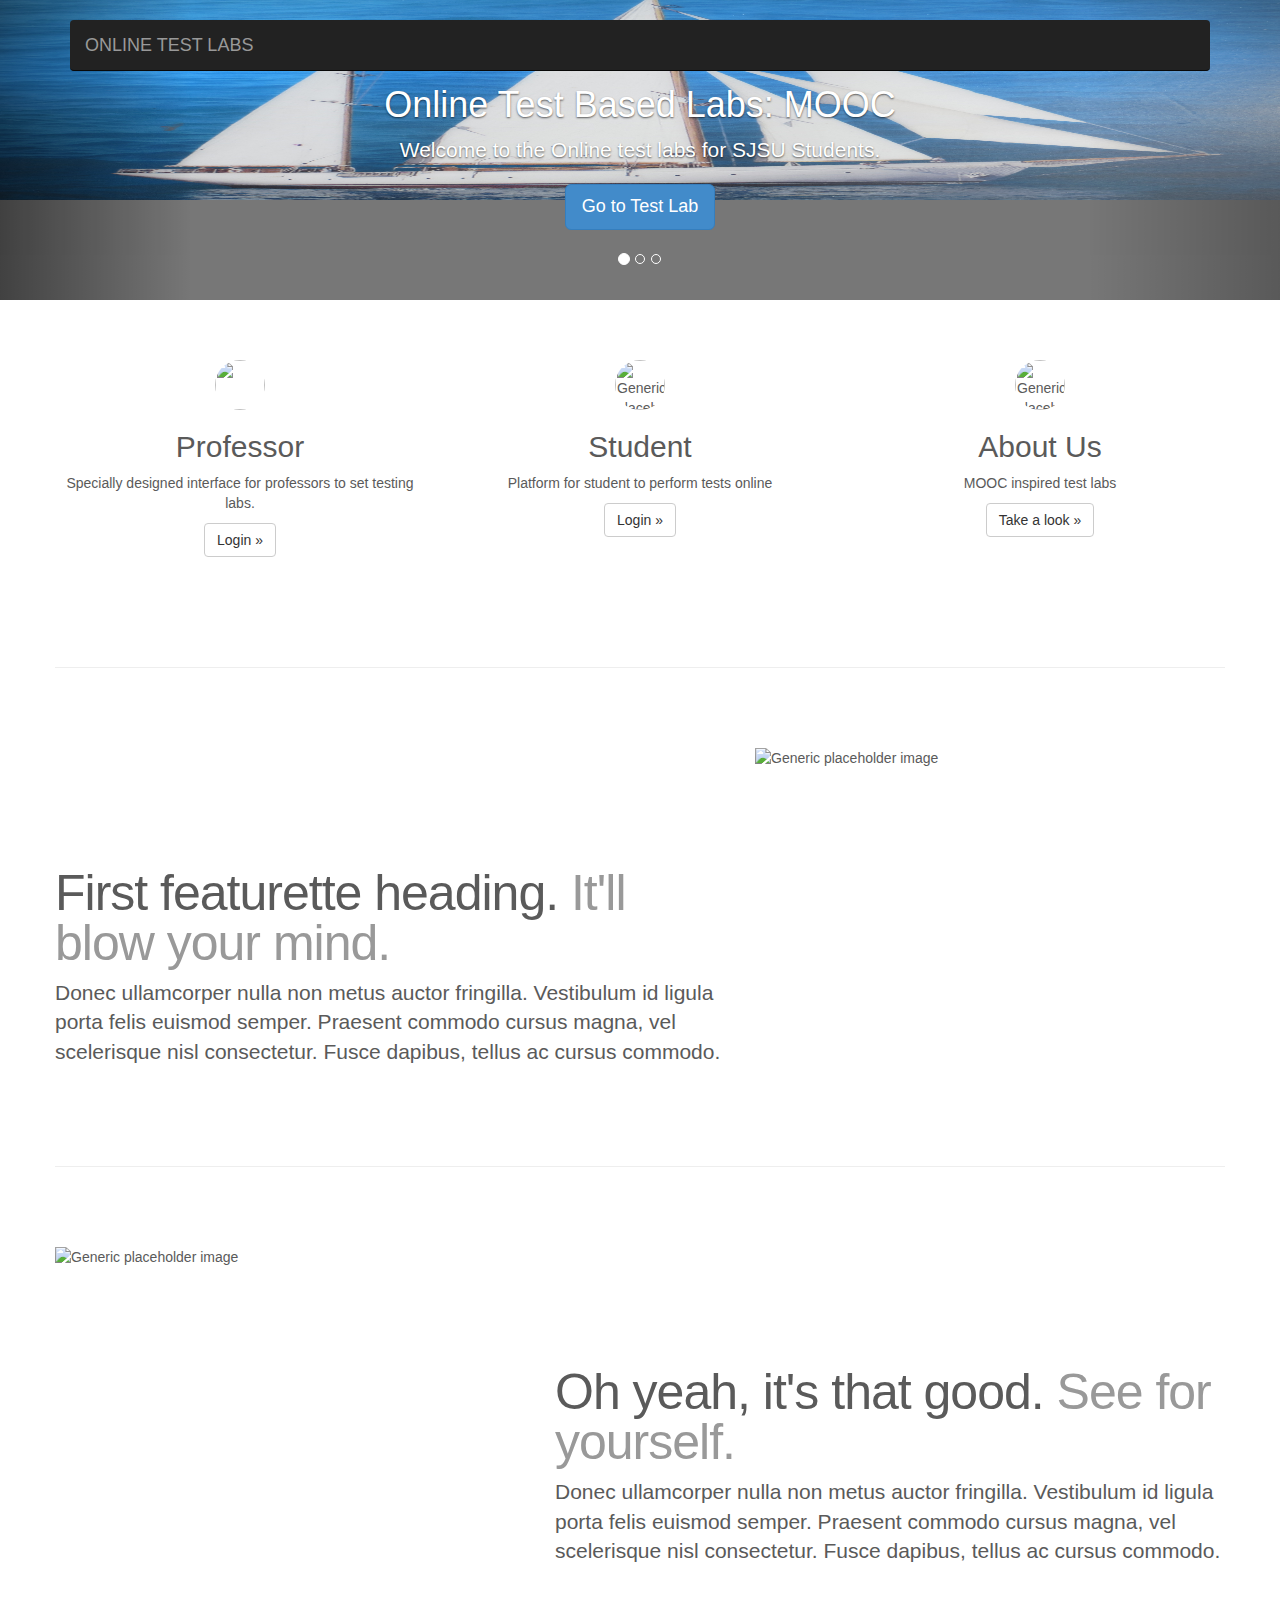
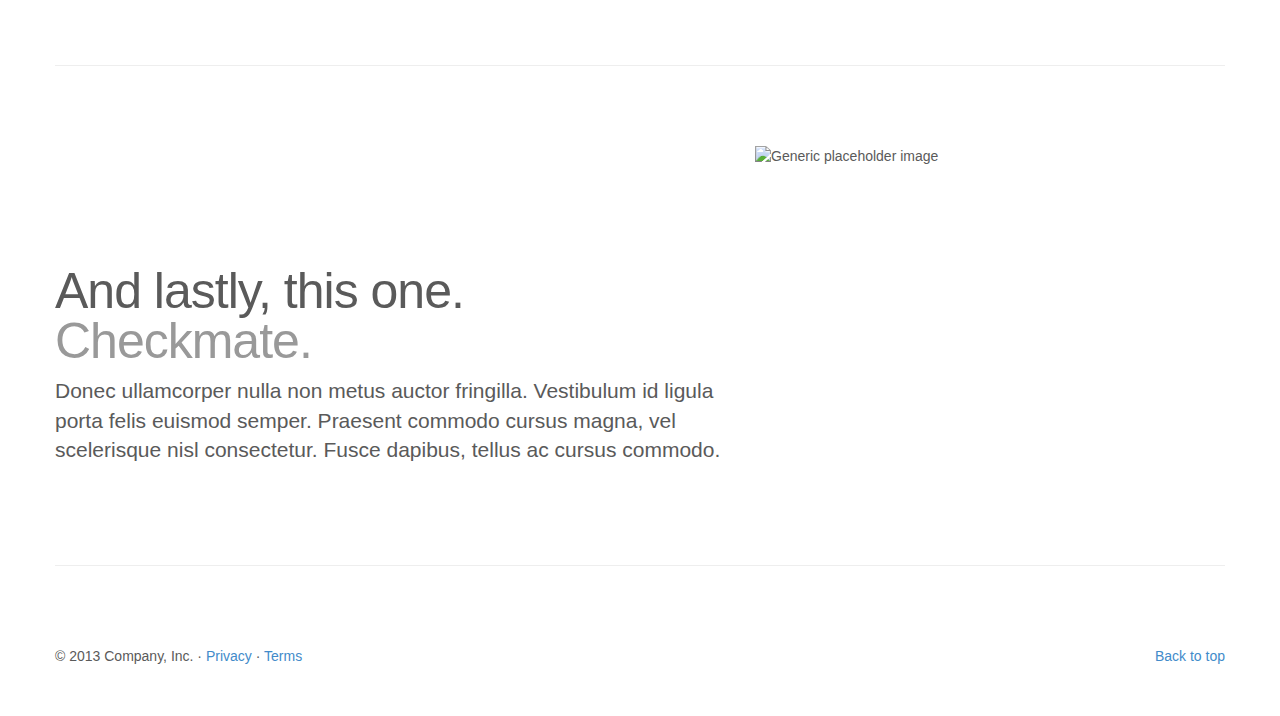
==== Web Interface/Main.html @ c90816bb "Adding latest jsp files and other changes" ====
<html lang="en">
  <head>
    <meta charset="utf-8">
    <meta name="viewport" content="width=device-width, initial-scale=1.0">
    <meta name="description" content="">
    <meta name="author" content="">
    <link rel="shortcut icon" href="../../assets/ico/favicon.png">

    <title>Carousel Template for Bootstrap</title>

    <!-- Bootstrap core CSS -->
    <link href="css/bootstrap.css" rel="stylesheet">

    <!-- HTML5 shim and Respond.js IE8 support of HTML5 elements and media queries -->
    <!--[if lt IE 9]>
      <script src="../../assets/js/html5shiv.js"></script>
      <script src="../../assets/js/respond.min.js"></script>
    <![endif]-->

    <!-- Custom styles for this template -->
    <link href="css/carousel.css" rel="stylesheet">
  </head>
<!-- NAVBAR
================================================== -->
  <body>
    <div class="navbar-wrapper">
      <div class="container">

        <div class="navbar navbar-inverse navbar-static-top">
          <div class="container">
            <div class="navbar-header">
              <button type="button" class="navbar-toggle" data-toggle="collapse" data-target=".navbar-collapse">
                <span class="icon-bar"></span>
                <span class="icon-bar"></span>
                <span class="icon-bar"></span>
              </button>
              <a class="navbar-brand" href="#">ONLINE TEST LABS</a>
            </div>
           
          </div>
        </div>

      </div>
    </div>


    <!-- Carousel
    ================================================== -->
    <div id="myCarousel" class="carousel slide">
      <!-- Indicators -->
      <ol class="carousel-indicators">
        <li data-target="#myCarousel" data-slide-to="0" class="active"></li>
        <li data-target="#myCarousel" data-slide-to="1"></li>
        <li data-target="#myCarousel" data-slide-to="2"></li>
      </ol>
      <div class="carousel-inner">
        <div class="item active">
          <img src="pictures/pic1.JPG" alt="First slide">
          <div class="container">
            <div class="carousel-caption">
              <h1>Online Test Based Labs: MOOC</h1>
              <p>Welcome to the Online test labs for SJSU Students.</p>
              <p><a class="btn btn-lg btn-primary" href="/Users/Jaismeen/Documents/295B/indexcopy.html " role="button">Go to Test Lab</a></p>
            </div>
          </div>
        </div>
        <div class="item">
          <img src="pictures/pic2.jpg" data-src="holder.js/900x500/auto/#666:#6a6a6a/text:Second slide" alt="Second slide">
          <div class="container">
            <div class="carousel-caption">
              <h1>Another example headline.</h1>
              <p>Cras justo odio, dapibus ac facilisis in, egestas eget quam. Donec id elit non mi porta gravida at eget metus. Nullam id dolor id nibh ultricies vehicula ut id elit.</p>
              <p><a class="btn btn-lg btn-primary" href="#" role="button">Learn more</a></p>
            </div>
          </div>
        </div>
        <div class="item">
          <img src="data:image/png;base64," data-src="holder.js/900x500/auto/#555:#5a5a5a/text:Third slide" alt="Third slide">
          <div class="container">
            <div class="carousel-caption">
              <h1>One more for good measure.</h1>
              <p>Cras justo odio, dapibus ac facilisis in, egestas eget quam. Donec id elit non mi porta gravida at eget metus. Nullam id dolor id nibh ultricies vehicula ut id elit.</p>
              <p><a class="btn btn-lg btn-primary" href="#" role="button">Browse gallery</a></p>
            </div>
          </div>
        </div>
      </div>
      <a class="left carousel-control" href="#myCarousel" data-slide="prev"><span class="glyphicon glyphicon-chevron-left"></span></a>
      <a class="right carousel-control" href="#myCarousel" data-slide="next"><span class="glyphicon glyphicon-chevron-right"></span></a>
    </div><!-- /.carousel -->



    <!-- Marketing messaging and featurettes
    ================================================== -->
    <!-- Wrap the rest of the page in another container to center all the content. -->

    <div class="container marketing">

      <!-- Three columns of text below the carousel -->
      <div class="row">
        <div class="col-lg-4">
          <img class="img-circle" src="pictures/pic1.jpg" height="50" width="50"/>
          <h2>Professor</h2>
          <p>Specially designed interface for professors to set testing labs.</p>
          <p><a class="btn btn-default" href="/Users/Jaismeen/Documents/295B/code/Web Interface/ProfessorLogin.html" role="button">Login &raquo;</a></p>
        </div><!-- /.col-lg-4 -->
        <div class="col-lg-4">
          <img class="img-circle" src="pictures/pic2.jpg" height="50" width="50" alt="Generic placeholder image">
          <h2>Student</h2>
          <p>Platform for student to perform tests online</p>
          <p><a class="btn btn-default" href="/Users/Jaismeen/Documents/295B/code/Web Interface/StudentLogin.html" role="button">Login &raquo;</a></p>
        </div><!-- /.col-lg-4 -->
        <div class="col-lg-4">
          <img class="img-circle" src="pictures/pic3.jpg" height="50" width="50" alt="Generic placeholder image">
          <h2>About Us</h2>
          <p>MOOC inspired test labs</p>
          <p><a class="btn btn-default" href="#" role="button">Take a look &raquo;</a></p>
        </div><!-- /.col-lg-4 -->
      </div><!-- /.row -->


      <!-- START THE FEATURETTES -->

      <hr class="featurette-divider">

      <div class="row featurette">
        <div class="col-md-7">
          <h2 class="featurette-heading">First featurette heading. <span class="text-muted">It'll blow your mind.</span></h2>
          <p class="lead">Donec ullamcorper nulla non metus auctor fringilla. Vestibulum id ligula porta felis euismod semper. Praesent commodo cursus magna, vel scelerisque nisl consectetur. Fusce dapibus, tellus ac cursus commodo.</p>
        </div>
        <div class="col-md-5">
          <img class="featurette-image img-responsive" src="data:image/png;base64," data-src="holder.js/500x500/auto" alt="Generic placeholder image">
        </div>
      </div>

      <hr class="featurette-divider">

      <div class="row featurette">
        <div class="col-md-5">
          <img class="featurette-image img-responsive" src="data:image/png;base64," data-src="holder.js/500x500/auto" alt="Generic placeholder image">
        </div>
        <div class="col-md-7">
          <h2 class="featurette-heading">Oh yeah, it's that good. <span class="text-muted">See for yourself.</span></h2>
          <p class="lead">Donec ullamcorper nulla non metus auctor fringilla. Vestibulum id ligula porta felis euismod semper. Praesent commodo cursus magna, vel scelerisque nisl consectetur. Fusce dapibus, tellus ac cursus commodo.</p>
        </div>
      </div>

      <hr class="featurette-divider">

      <div class="row featurette">
        <div class="col-md-7">
          <h2 class="featurette-heading">And lastly, this one. <span class="text-muted">Checkmate.</span></h2>
          <p class="lead">Donec ullamcorper nulla non metus auctor fringilla. Vestibulum id ligula porta felis euismod semper. Praesent commodo cursus magna, vel scelerisque nisl consectetur. Fusce dapibus, tellus ac cursus commodo.</p>
        </div>
        <div class="col-md-5">
          <img class="featurette-image img-responsive" src="data:image/png;base64," data-src="holder.js/500x500/auto" alt="Generic placeholder image">
        </div>
      </div>

      <hr class="featurette-divider">

      <!-- /END THE FEATURETTES -->


      <!-- FOOTER -->
      <footer>
        <p class="pull-right"><a href="#">Back to top</a></p>
        <p>&copy; 2013 Company, Inc. &middot; <a href="#">Privacy</a> &middot; <a href="#">Terms</a></p>
      </footer>

    </div><!-- /.container -->


    <!-- Bootstrap core JavaScript
    ================================================== -->
    <!-- Placed at the end of the document so the pages load faster -->
    <script src="../../assets/js/jquery.js"></script>
    <script src="js/bootstrap.min.js"></script>
    <script src="../../assets/js/holder.js"></script>
  </body>
</html>
---- Web Interface/css/carousel.css ----
/* GLOBAL STYLES
-------------------------------------------------- */
/* Padding below the footer and lighter body text */

body {
  padding-bottom: 40px;
  color: #5a5a5a;
}



/* CUSTOMIZE THE NAVBAR
-------------------------------------------------- */

/* Special class on .container surrounding .navbar, used for positioning it into place. */
.navbar-wrapper {
  position: absolute;
  top: 0;
  left: 0;
  right: 0;
  z-index: 20;
}

/* Flip around the padding for proper display in narrow viewports */
.navbar-wrapper .container {
  padding-left: 0;
  padding-right: 0;
}
.navbar-wrapper .navbar {
  padding-left: 15px;
  padding-right: 15px;
}


/* CUSTOMIZE THE CAROUSEL
-------------------------------------------------- */

/* Carousel base class */
.carousel {
  height: 300px;
  margin-bottom: 60px;
}
/* Since positioning the image, we need to help out the caption */
.carousel-caption {
  z-index: 10;
}

/* Declare heights because of positioning of img element */
.carousel .item {
  height: 300px;
  background-color: #777;
}
.carousel-inner > .item > img {
  position: absolute;
  top: 0;
  left: 0;
  min-width: 100%;
  height: 200px;
}

.canvasprop {

    padding-left: 100;
    padding-right: 0;
    margin-left: auto;
    margin-right: auto;
    margin-top: 20px;
    display: block;
    width: 200px;
}		



/* MARKETING CONTENT
-------------------------------------------------- */

/* Pad the edges of the mobile views a bit */
.marketing {
  padding-left: 15px;
  padding-right: 15px;
}

/* Center align the text within the three columns below the carousel */
.marketing .col-lg-4 {
  text-align: center;
  margin-bottom: 20px;
}
.marketing h2 {
  font-weight: normal;
}
.marketing .col-lg-4 p {
  margin-left: 10px;
  margin-right: 10px;
}


/* Featurettes
------------------------- */

.featurette-divider {
  margin: 80px 0; /* Space out the Bootstrap <hr> more */
}

/* Thin out the marketing headings */
.featurette-heading {
  font-weight: 300;
  line-height: 1;
  letter-spacing: -1px;
}



/* RESPONSIVE CSS
-------------------------------------------------- */

@media (min-width: 768px) {

  /* Remove the edge padding needed for mobile */
  .marketing {
    padding-left: 0;
    padding-right: 0;
  }

  /* Navbar positioning foo */
  .navbar-wrapper {
    margin-top: 20px;
  }
  .navbar-wrapper .container {
    padding-left:  15px;
    padding-right: 15px;
  }
  .navbar-wrapper .navbar {
    padding-left:  0;
    padding-right: 0;
  }

  /* The navbar becomes detached from the top, so we round the corners */
  .navbar-wrapper .navbar {
    border-radius: 4px;
  }

  /* Bump up size of carousel content */
  .carousel-caption p {
    margin-bottom: 20px;
    font-size: 21px;
    line-height: 1.4;
  }

  .featurette-heading {
    font-size: 50px;
  }

}

@media (min-width: 992px) {
  .featurette-heading {
    margin-top: 120px;
  }
}
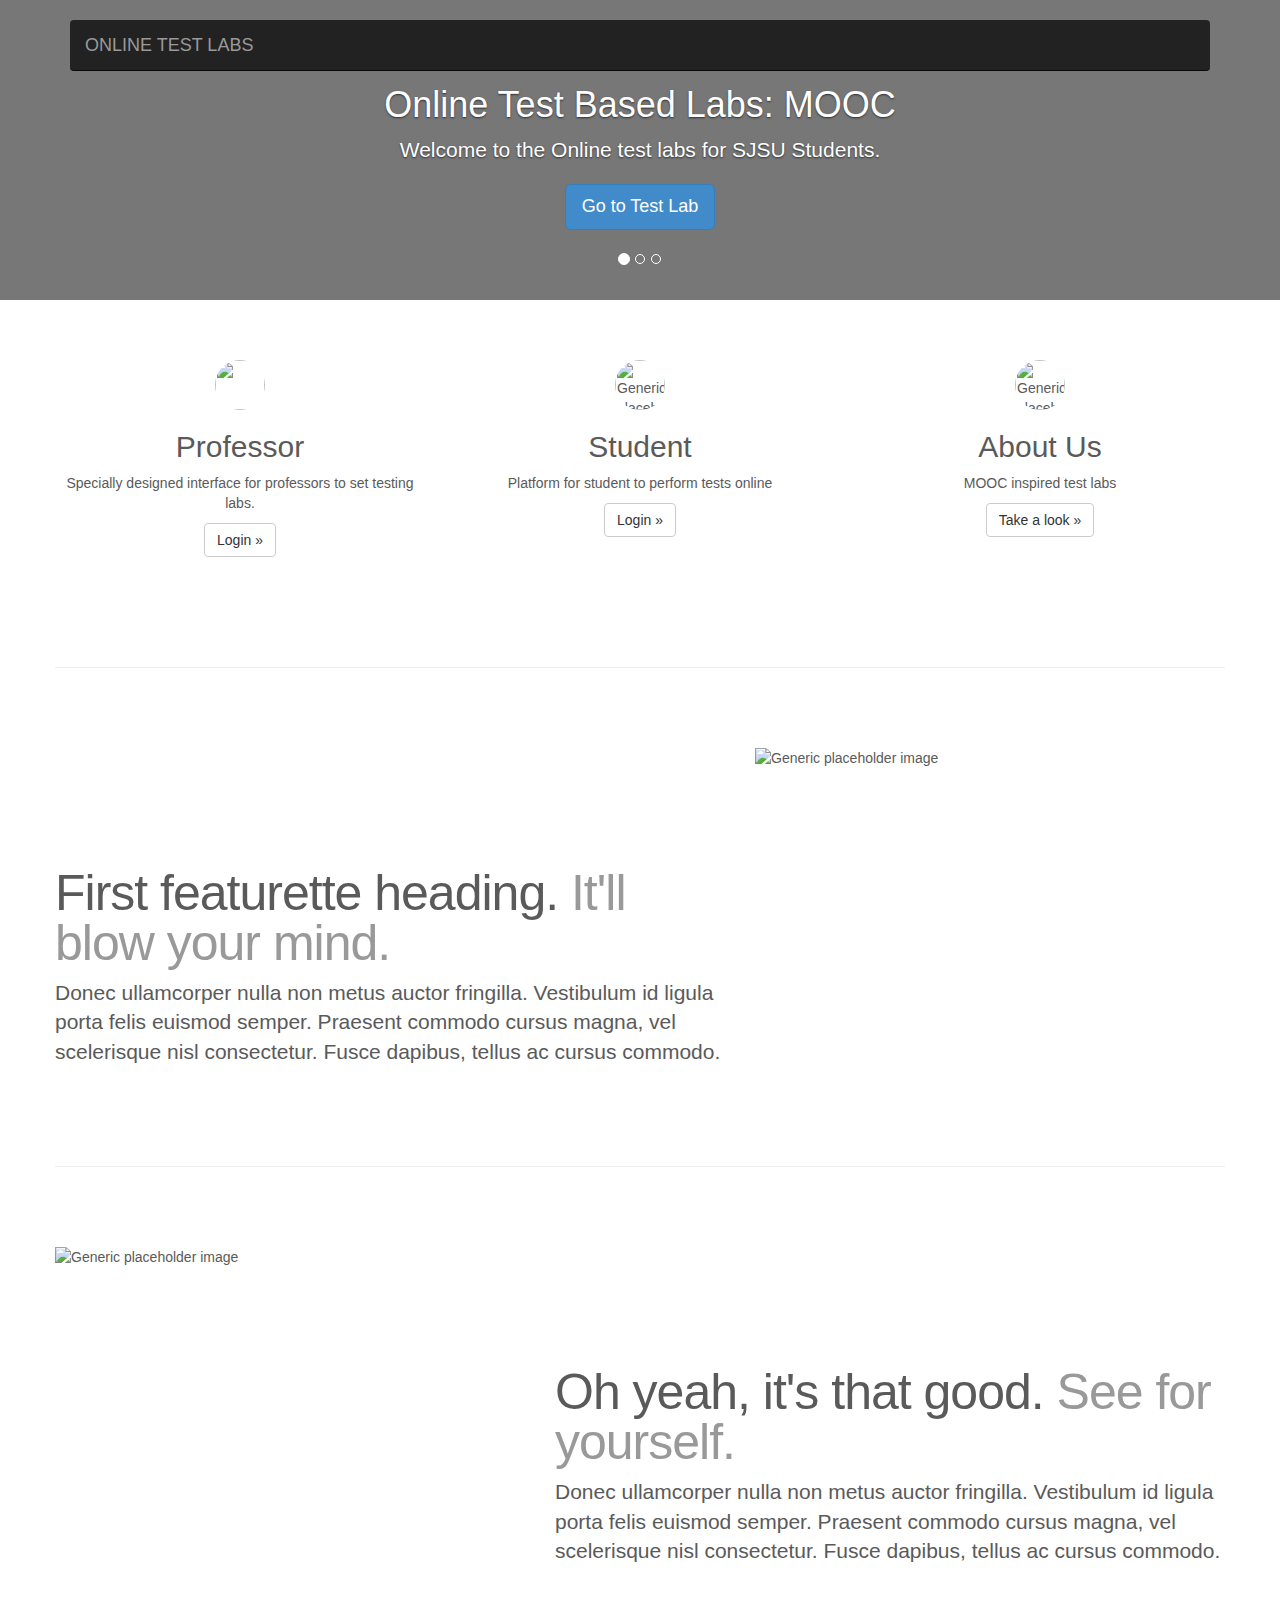
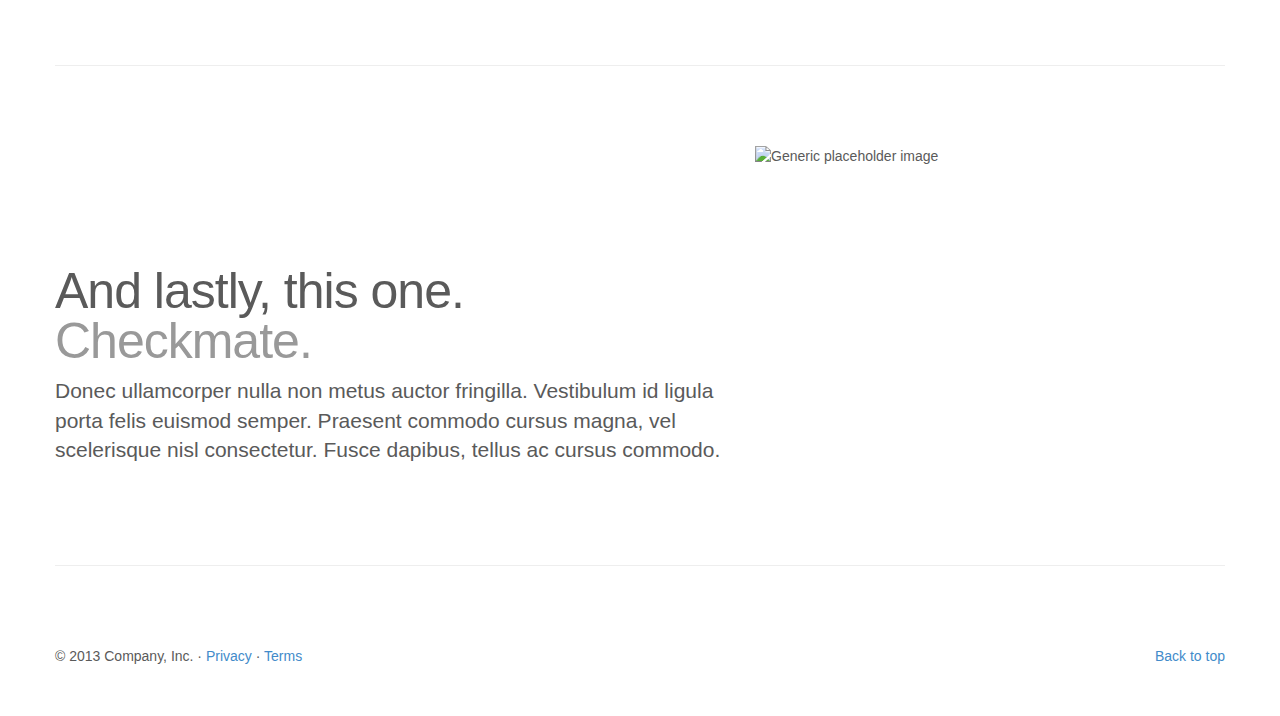
==== commit 8d459e86: "Finally" ====
--- a/Web Interface/Main.html
+++ b/Web Interface/Main.html
@@ -56,7 +56,7 @@
       </ol>
       <div class="carousel-inner">
         <div class="item active">
-          <img src="pictures/pic1.JPG" alt="First slide">
+          <!--<img src="pictures/pic1.JPG" alt="First slide">-->
           <div class="container">
             <div class="carousel-caption">
               <h1>Online Test Based Labs: MOOC</h1>
@@ -86,8 +86,8 @@
           </div>
         </div>
       </div>
-      <a class="left carousel-control" href="#myCarousel" data-slide="prev"><span class="glyphicon glyphicon-chevron-left"></span></a>
-      <a class="right carousel-control" href="#myCarousel" data-slide="next"><span class="glyphicon glyphicon-chevron-right"></span></a>
+      <!--<a class="left carousel-control" href="#myCarousel" data-slide="prev"><span class="glyphicon glyphicon-chevron-left"></span></a>
+      <a class="right carousel-control" href="#myCarousel" data-slide="next"><span class="glyphicon glyphicon-chevron-right"></span></a>-->
     </div><!-- /.carousel -->
 
 
